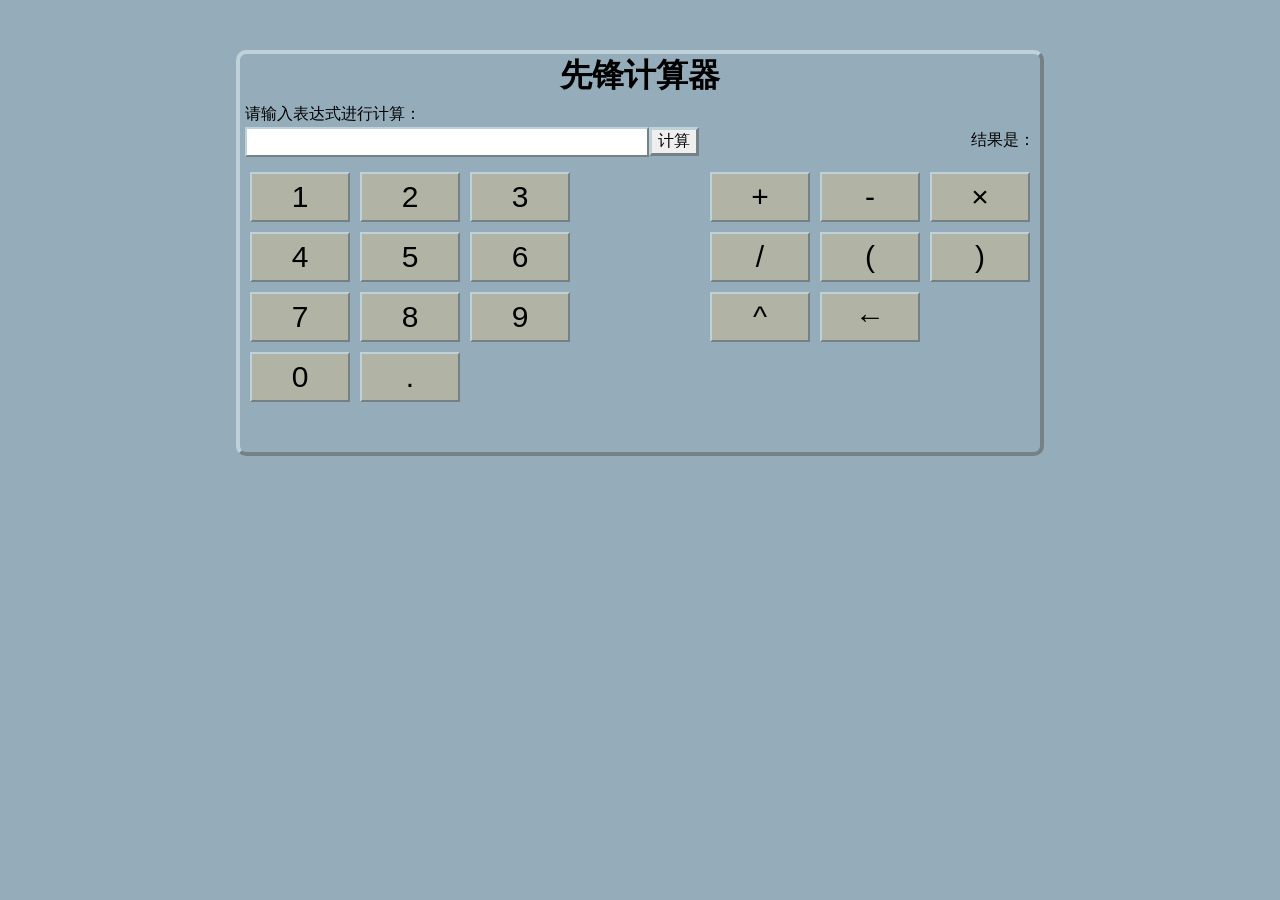
==== Oct-vacation/Task3/index.html @ ffc95fe2 "finished the task3" ====
<!DOCTYPE html>
<html lang="zh-CN">
<head>
  <meta charset="utf-8">
  <title>计算器</title>
  <meta name="keywords" content="">
  <meta name="description" content="">
  <meta name="renderer" content="webkit">
  <meta http-equiv="X-UA-Compatible" content="IE=edge,chrome=1">
  <meta name="viewport" content="width=device-width, initial-scale=1, maximum-scale=1">
  <link rel="stylesheet" type="text/css" href="resources\css\main.css">
</head>
<script src="resources\js\calculator.js"></script>
<script>
//  表达式变量
  expression="";
//  表示拆分数组
  array=new Array();
//  用户点击控件发生的事件
  function ifUserClick(id)
  {
    var text=document.getElementById(id).innerText;
    expression=document.getElementById("text").innerText+text;
    document.getElementById("text").innerHTML=expression;
    array=[...expression];//拆分，这个语法太喜欢了
  }
//  乘法专用
  function ifUserClick1(id)
  {
    var text="*";
    expression=document.getElementById("text").innerText+text;
    document.getElementById("text").innerHTML=expression;
    array=[...expression];
  }
  //  调用计算函数
  function calculator1()
  {
    const result=calculate(expression);
    document.getElementById("result").innerHTML=result;
  }
  //  删除键
  function Delete()
  {
    array.pop();
    expression=array.join('');
    document.getElementById("text").innerHTML=expression;

  }
</script>
<body style="background: #95adba;">
  <!--计算器主体-->
  <div id="main">
    <!--标题-->
    <div id="title">
      <h1 class="text" style="text-align: center;">先锋计算器</h1>
    </div>
    <!--提示文本-->
    <div id="p1">
      <p class="text" style="font-size: 16px;">请输入表达式进行计算：</p>
    </div>
    <!--输入框-->
    <div id="input-frame">
      <!--输入-->
      <div id="it">
        <div id="it1">
          <p class="text" id="text"></p>
        </div>
        <input class="text" type="submit" id="it2" value="计算" onclick="calculator1()" />
      </div>
      <!--结果-->
      <div id="ot">
        <div id="ot1">
          <p class="text">结果是：</p>
        </div>
        <div id="ot2">
          <p id="result" style="margin: 0;margin-top: 1px;font-size: 18px;"></p>
        </div>
      </div>
    </div>
    <!--计算控件-->
    <div id="button-main">
      <!--数字键-->
      <div id="button-number">
        <div id="button1" class="button-div1">
          <button class="button" id="b1" onclick="ifUserClick('b1')">1</button>
        </div>
        <div id="button2" class="button-div1">
          <button class="button" id="b2" onclick="ifUserClick('b2')">2</button>
        </div>
        <div id="button3" class="button-div1">
          <button class="button" id="b3" onclick="ifUserClick('b3')">3</button>
        </div>
        <div id="button4" class="button-div1">
          <button class="button" id="b4" onclick="ifUserClick('b4')">4</button>
        </div>
        <div id="button5" class="button-div1">
          <button class="button" id="b5" onclick="ifUserClick('b5')">5</button>
        </div>
        <div id="button6" class="button-div1">
          <button class="button" id="b6" onclick="ifUserClick('b6')">6</button>
        </div>
        <div id="button7" class="button-div1">
          <button class="button" id="b7" onclick="ifUserClick('b7')">7</button>
        </div>
        <div id="button8" class="button-div1">
          <button class="button" id="b8" onclick="ifUserClick('b8')">8</button>
        </div>
        <div id="button9" class="button-div1">
          <button class="button" id="b9" onclick="ifUserClick('b9')">9</button>
        </div>
        <div id="button0" class="button-div1">
          <button class="button" id="b0" onclick="ifUserClick('b0')">0</button>
        </div>
        <div id="button." class="button-div1">
          <button class="button" id="b." onclick="ifUserClick('b.')">.</button>
        </div>
      </div>
      <!--计算符号-->
      <div id="button-symbol">
        <div class="button-div2" id="button+">
          <button class="button" id="b+" onclick="ifUserClick('b+')">+</button>
        </div>
        <div class="button-div2" id="button-">
          <button class="button" id="b-" onclick="ifUserClick('b-')">-</button>
        </div>
        <div class="button-div2" id="button×">
          <button class="button" id="b×" onclick="ifUserClick1()">×</button>
        </div>
        <div class="button-div2" id="button/">
          <button class="button" id="b/" onclick="ifUserClick('b/')">/</button>
        </div>
        <div class="button-div2" id="button(">
          <button class="button" id="b(" onclick="ifUserClick('b(')">(</button>
        </div>
        <div class="button-div2" id="button)">
          <button class="button" id="b)" onclick="ifUserClick('b)')">)</button>
        </div>
        <div class="button-div2" id="button^">
          <button class="button" id="b^" onclick="ifUserClick('b^')">^</button>
        </div>
        <div class="button-div2" id="buttonBack">
          <button class="button" id="bb" onclick="Delete()">←</button>
        </div>
      </div>
    </div>
  </div>
</body>
</html>
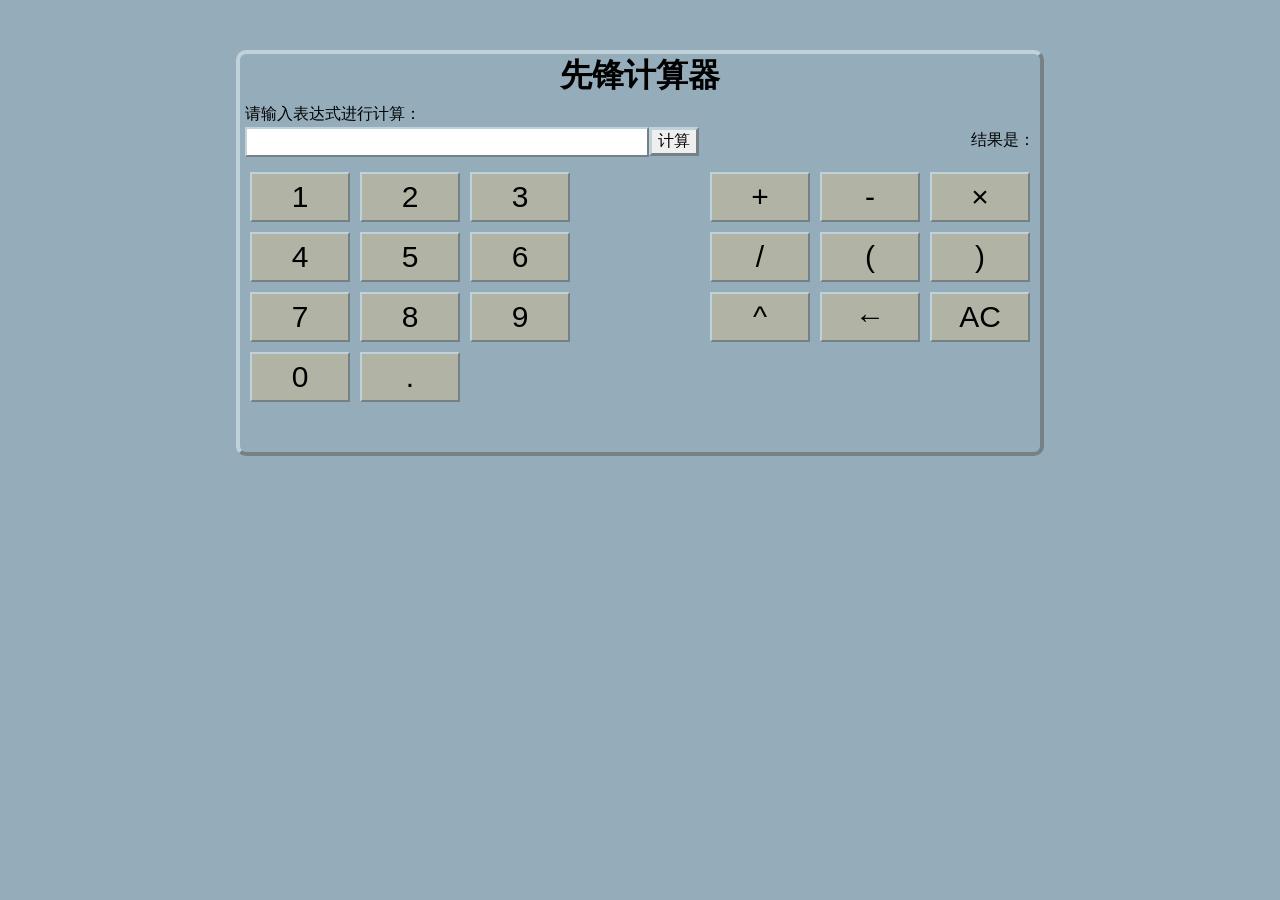
==== commit 3ecfda38: "增加清除键" ====
--- a/Oct-vacation/Task3/index.html
+++ b/Oct-vacation/Task3/index.html
@@ -32,6 +32,14 @@
     document.getElementById("text").innerHTML=expression;
     array=[...expression];
   }
+  //幂运算专用
+  function ifUserClick2(id)
+  {
+    var text="^";
+    expression=document.getElementById("text").innerText+text;
+    document.getElementById("text").innerHTML=expression;
+    array=[...expression];
+  }
   //  调用计算函数
   function calculator1()
   {
@@ -45,6 +53,12 @@
     expression=array.join('');
     document.getElementById("text").innerHTML=expression;
 
+  }
+  //  清除键
+  function allClear()
+  {
+    expression='';
+    document.getElementById("text").innerHTML=expression;
   }
 </script>
 <body style="background: #95adba;">
@@ -141,6 +155,9 @@
         <div class="button-div2" id="buttonBack">
           <button class="button" id="bb" onclick="Delete()">←</button>
         </div>
+        <div class="button-div2" id="buttonAC">
+          <button class="button" id="bAC" onclick="allClear()">AC</button>
+        </div>
       </div>
     </div>
   </div>
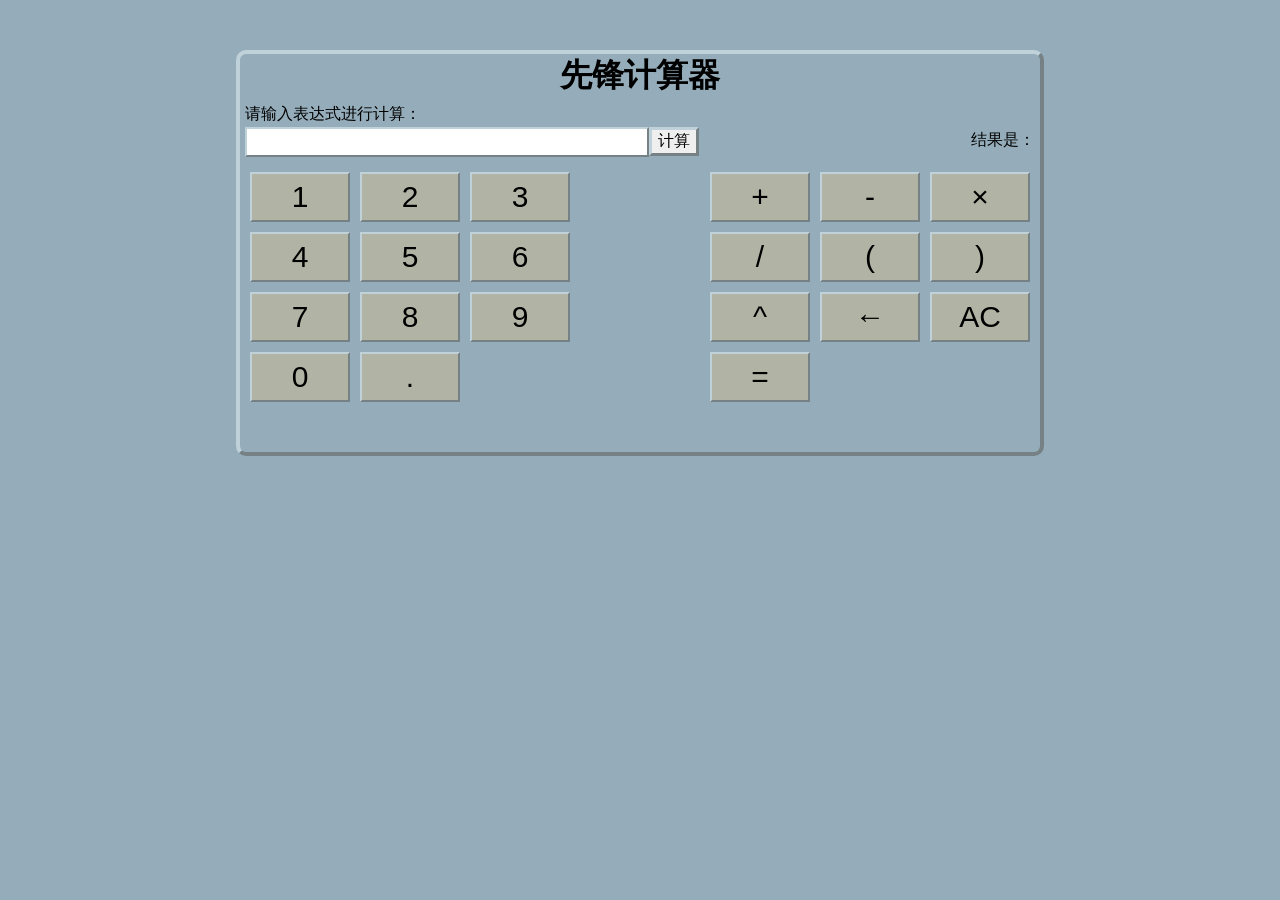
==== commit 1f57bbe3: "整人按键更新‘" ====
--- a/Oct-vacation/Task3/index.html
+++ b/Oct-vacation/Task3/index.html
@@ -12,10 +12,12 @@
 </head>
 <script src="resources\js\calculator.js"></script>
 <script>
+ // 加载音频对象
+  const music=new Audio("1.mp3");
 //  表达式变量
-  expression="";
+  var expression="";
 //  表示拆分数组
-  array=new Array();
+  var array=new Array();
 //  用户点击控件发生的事件
   function ifUserClick(id)
   {
@@ -59,6 +61,11 @@
   {
     expression='';
     document.getElementById("text").innerHTML=expression;
+  }
+  // 欧尼酱音效
+  function acountics()
+  {
+    music.play();
   }
 </script>
 <body style="background: #95adba;">
@@ -158,6 +165,9 @@
         <div class="button-div2" id="buttonAC">
           <button class="button" id="bAC" onclick="allClear()">AC</button>
         </div>
+        <div class="button-div2" id="buttonON">
+          <button class="button" id="buON" onclick="acountics()">=</button>
+        </div>
       </div>
     </div>
   </div>
